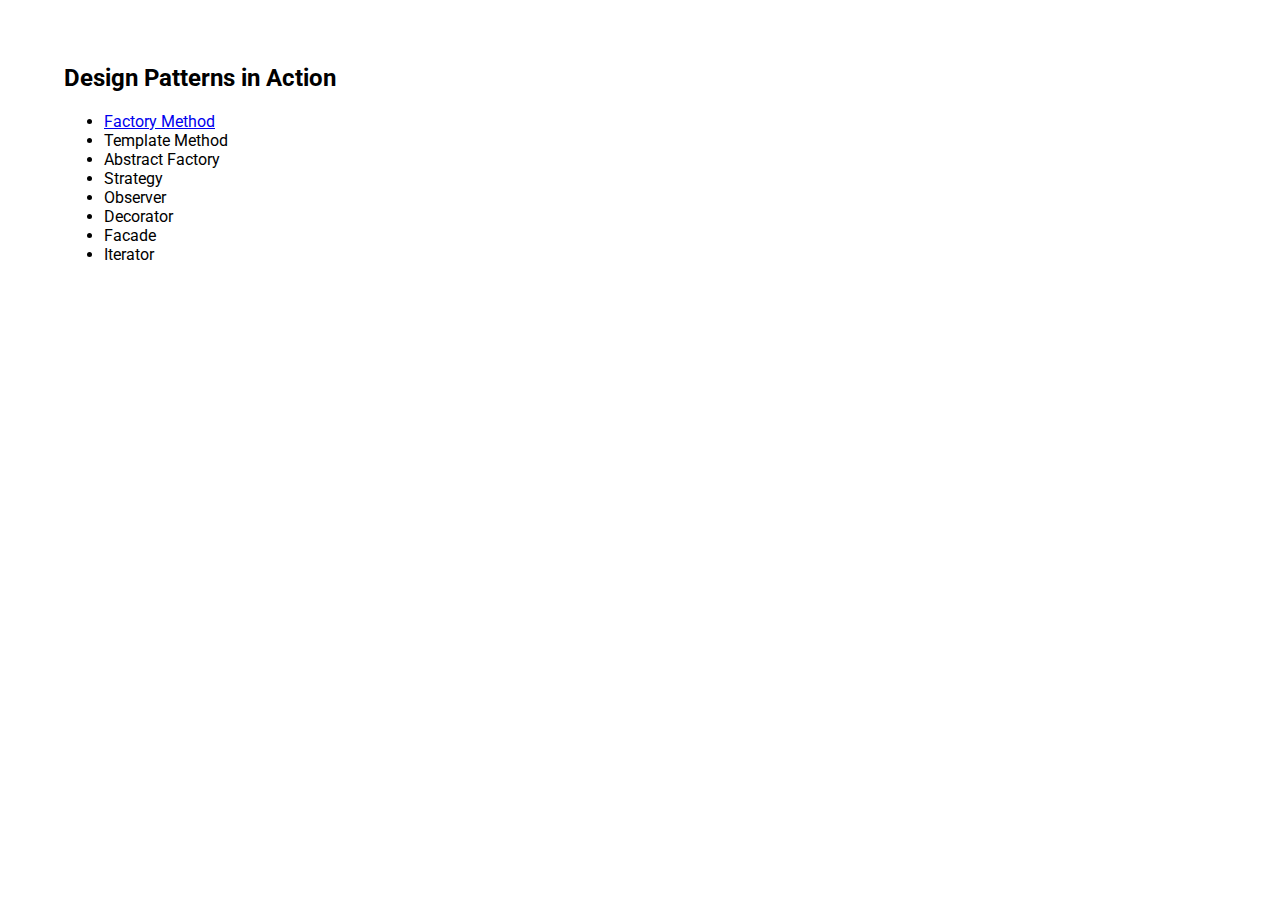
==== docs/index.html @ 88c0d35b "included link to factory method example in landing page" ====
<!DOCTYPE html>
<html lang="en">
<head>
    <meta charset="UTF-8">
    <meta name="viewport" content="width=device-width, initial-scale=1.0">
    <link rel="stylesheet" href="style.css">

    
    <title>Design Patterns in Action</title>
    
</head>


<body>

    <h2>Design Patterns in Action</h2>

    <ul>
        <li><a href="factory-method/">Factory Method</a></li>
        <li>Template Method</li>
        <li>Abstract Factory</li>
        <li>Strategy</li>
        <li>Observer</li>
        <li>Decorator</li>
        <li>Facade</li>
        <li>Iterator</li>
    </ul>
    
</body>
</html>
---- docs/style.css ----
@import url('https://fonts.googleapis.com/css2?family=Roboto');

body {
    margin: 5vw;
    font-family: "Roboto", sans-serif;
}
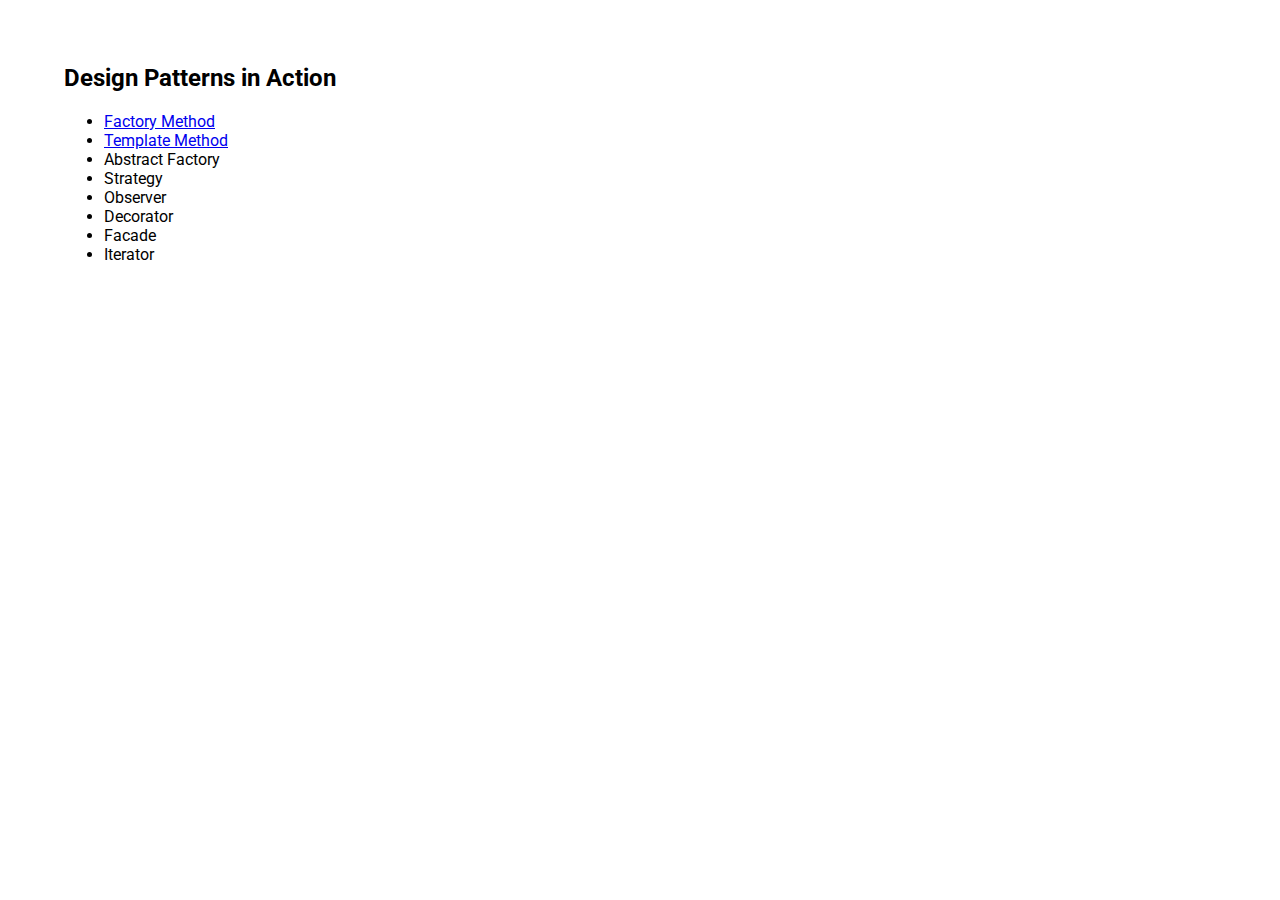
==== commit a117d962: "added Template Method link to landing page" ====
--- a/docs/index.html
+++ b/docs/index.html
@@ -17,7 +17,7 @@
 
     <ul>
         <li><a href="factory-method/">Factory Method</a></li>
-        <li>Template Method</li>
+        <li><a href="template-method/">Template Method</a></li>
         <li>Abstract Factory</li>
         <li>Strategy</li>
         <li>Observer</li>
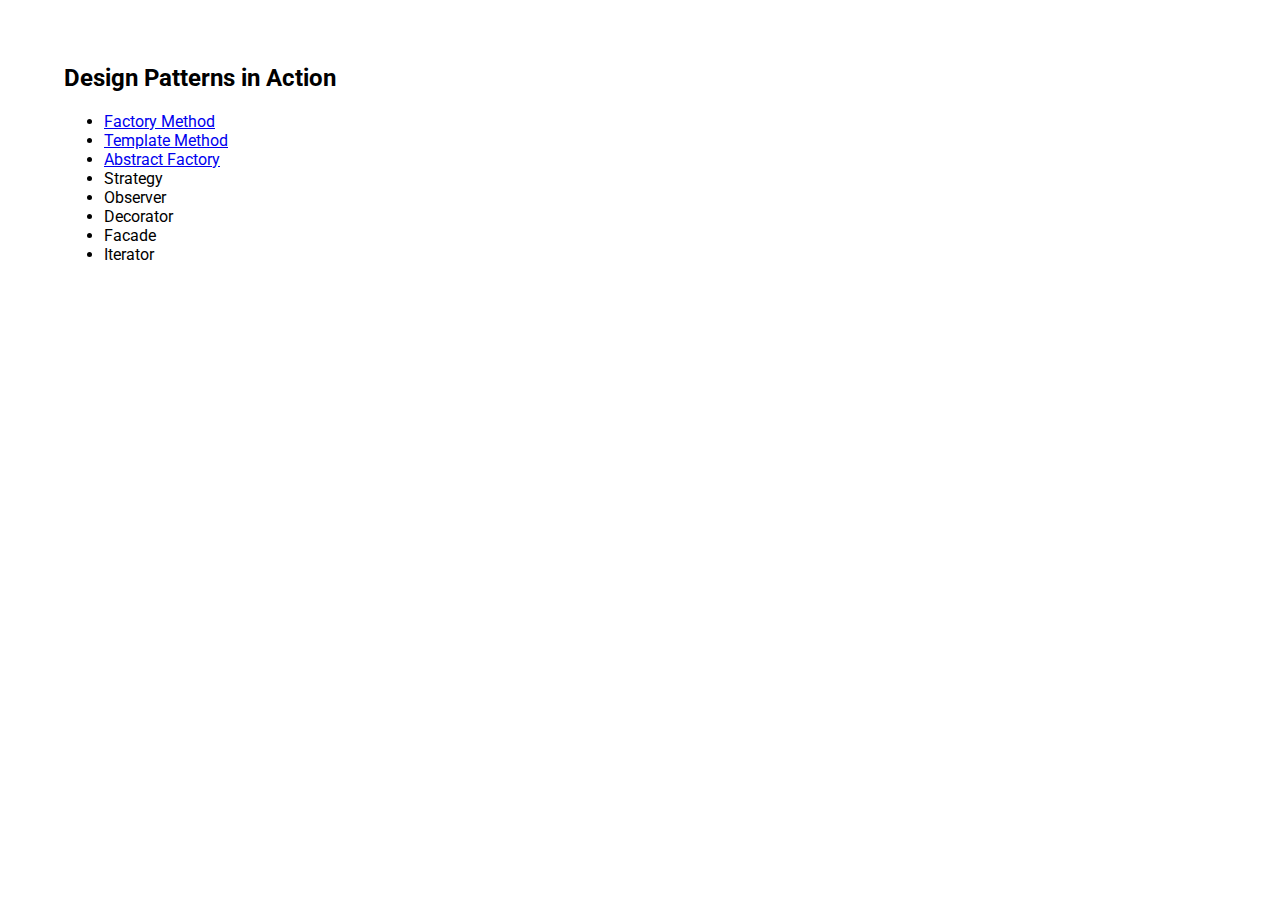
==== commit 13ae0e50: "added link to Abstract Factory example from landing page" ====
--- a/docs/index.html
+++ b/docs/index.html
@@ -18,7 +18,7 @@
     <ul>
         <li><a href="factory-method/">Factory Method</a></li>
         <li><a href="template-method/">Template Method</a></li>
-        <li>Abstract Factory</li>
+        <li><a href="abstract-factory/">Abstract Factory</a></li>
         <li>Strategy</li>
         <li>Observer</li>
         <li>Decorator</li>
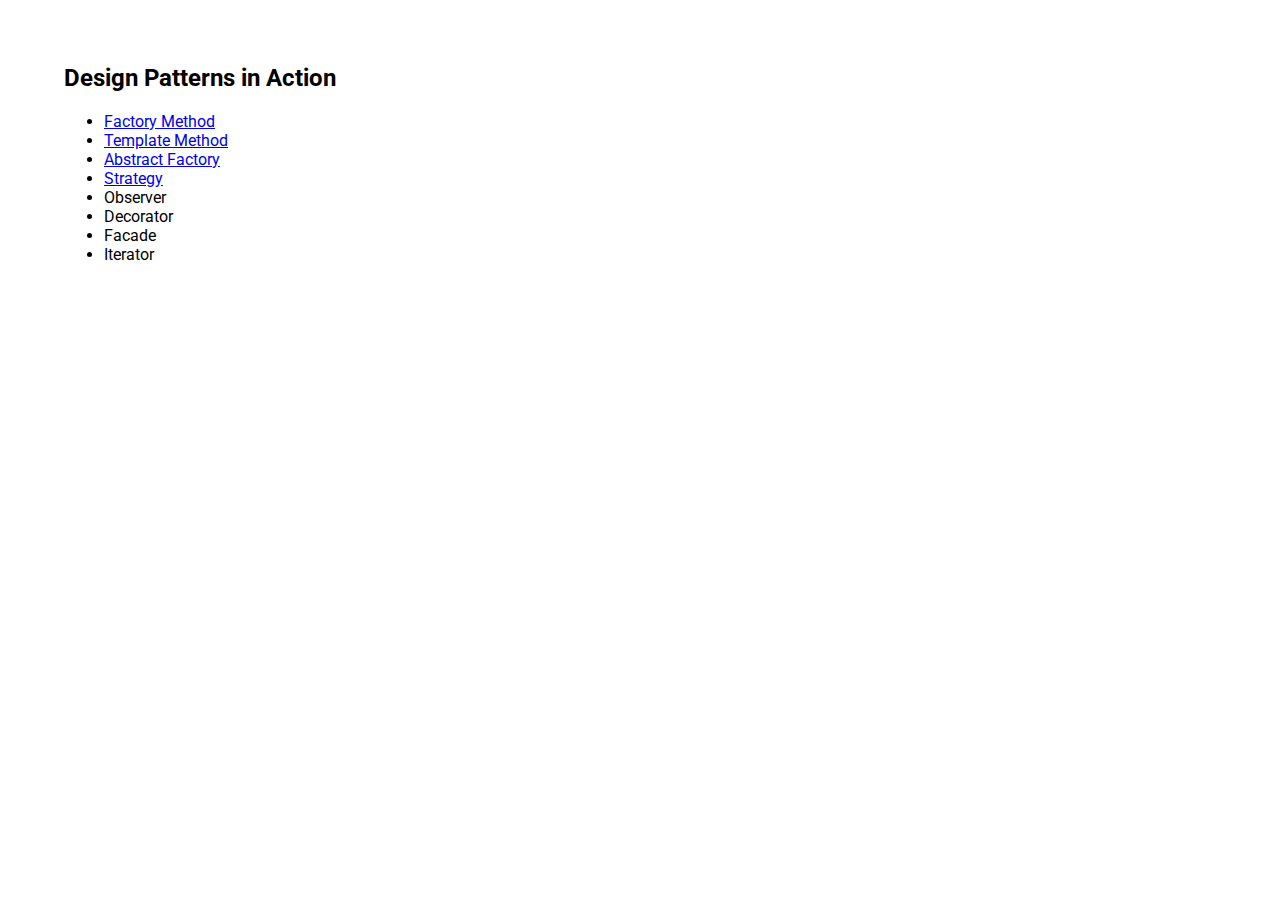
==== commit 5fb2cc81: "added link to Strategy pattern demo to landing page" ====
--- a/docs/index.html
+++ b/docs/index.html
@@ -19,7 +19,7 @@
         <li><a href="factory-method/">Factory Method</a></li>
         <li><a href="template-method/">Template Method</a></li>
         <li><a href="abstract-factory/">Abstract Factory</a></li>
-        <li>Strategy</li>
+        <li><a href="strategy/">Strategy</a></li>
         <li>Observer</li>
         <li>Decorator</li>
         <li>Facade</li>
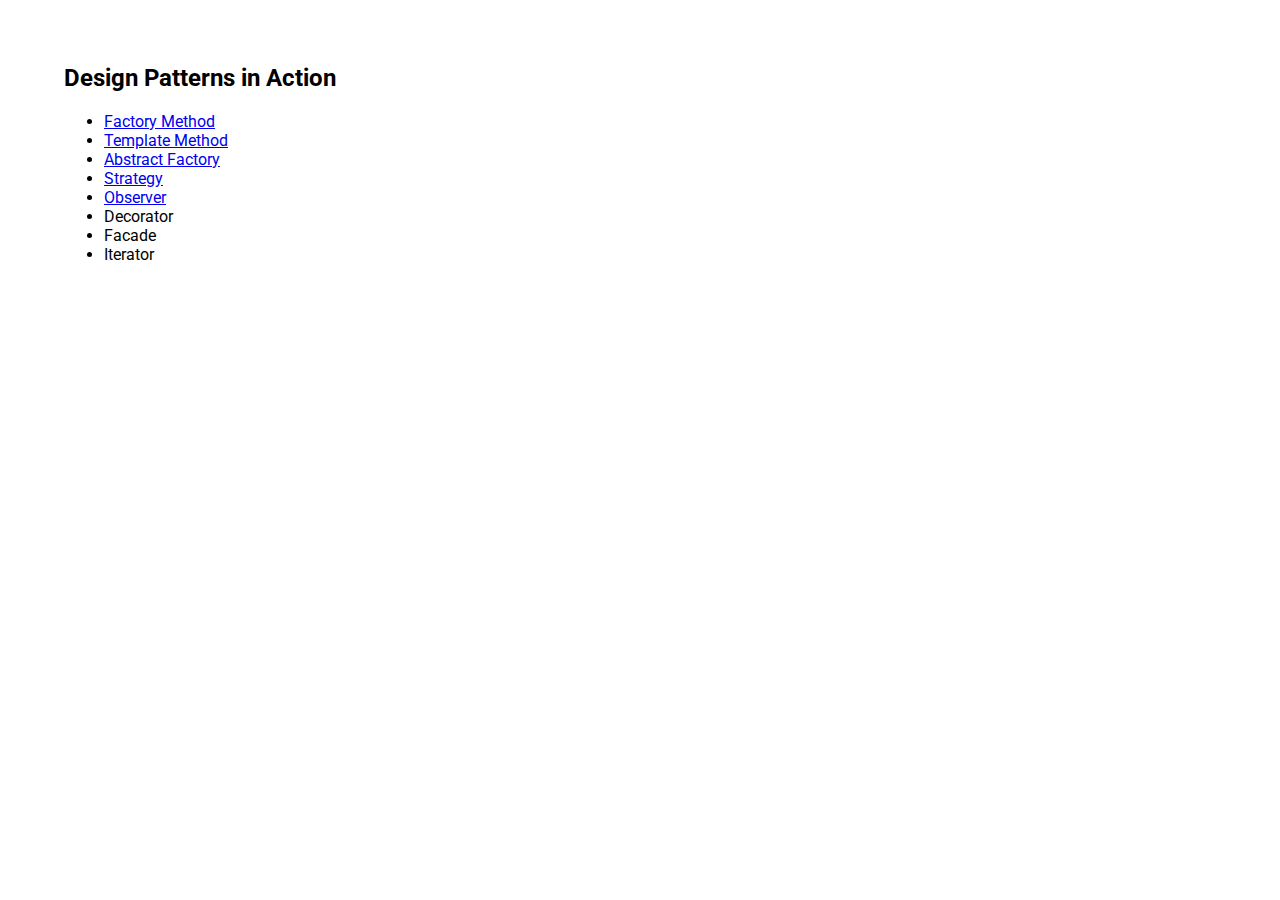
==== commit 647dd09f: "added link to observer demo to landing page" ====
--- a/docs/index.html
+++ b/docs/index.html
@@ -20,7 +20,7 @@
         <li><a href="template-method/">Template Method</a></li>
         <li><a href="abstract-factory/">Abstract Factory</a></li>
         <li><a href="strategy/">Strategy</a></li>
-        <li>Observer</li>
+        <li><a href="observer/">Observer</a></li>
         <li>Decorator</li>
         <li>Facade</li>
         <li>Iterator</li>
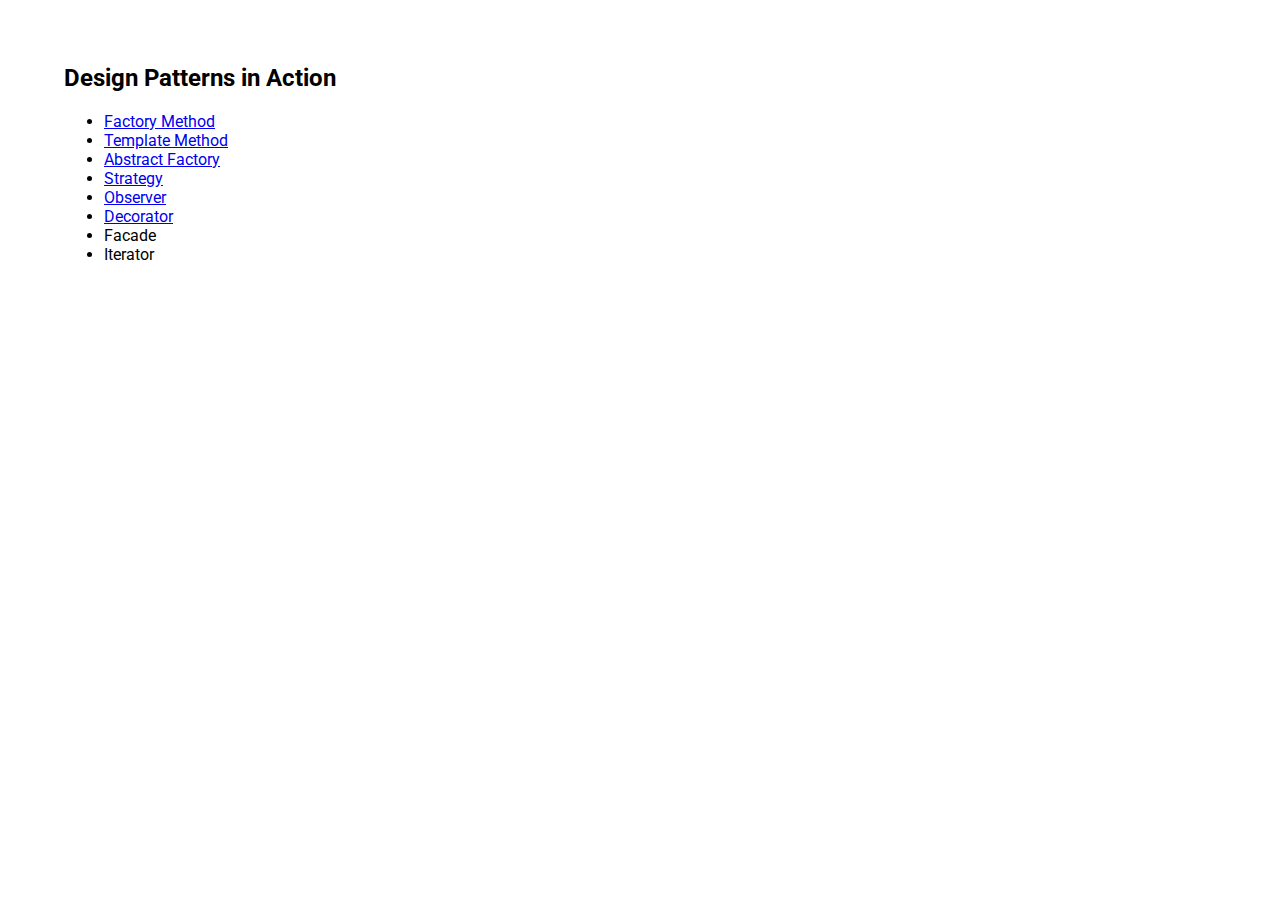
==== commit 6e3617a3: "added link to Decorator demo to landing page" ====
--- a/docs/index.html
+++ b/docs/index.html
@@ -21,7 +21,7 @@
         <li><a href="abstract-factory/">Abstract Factory</a></li>
         <li><a href="strategy/">Strategy</a></li>
         <li><a href="observer/">Observer</a></li>
-        <li>Decorator</li>
+        <li><a href="decorator/">Decorator</a></li>
         <li>Facade</li>
         <li>Iterator</li>
     </ul>
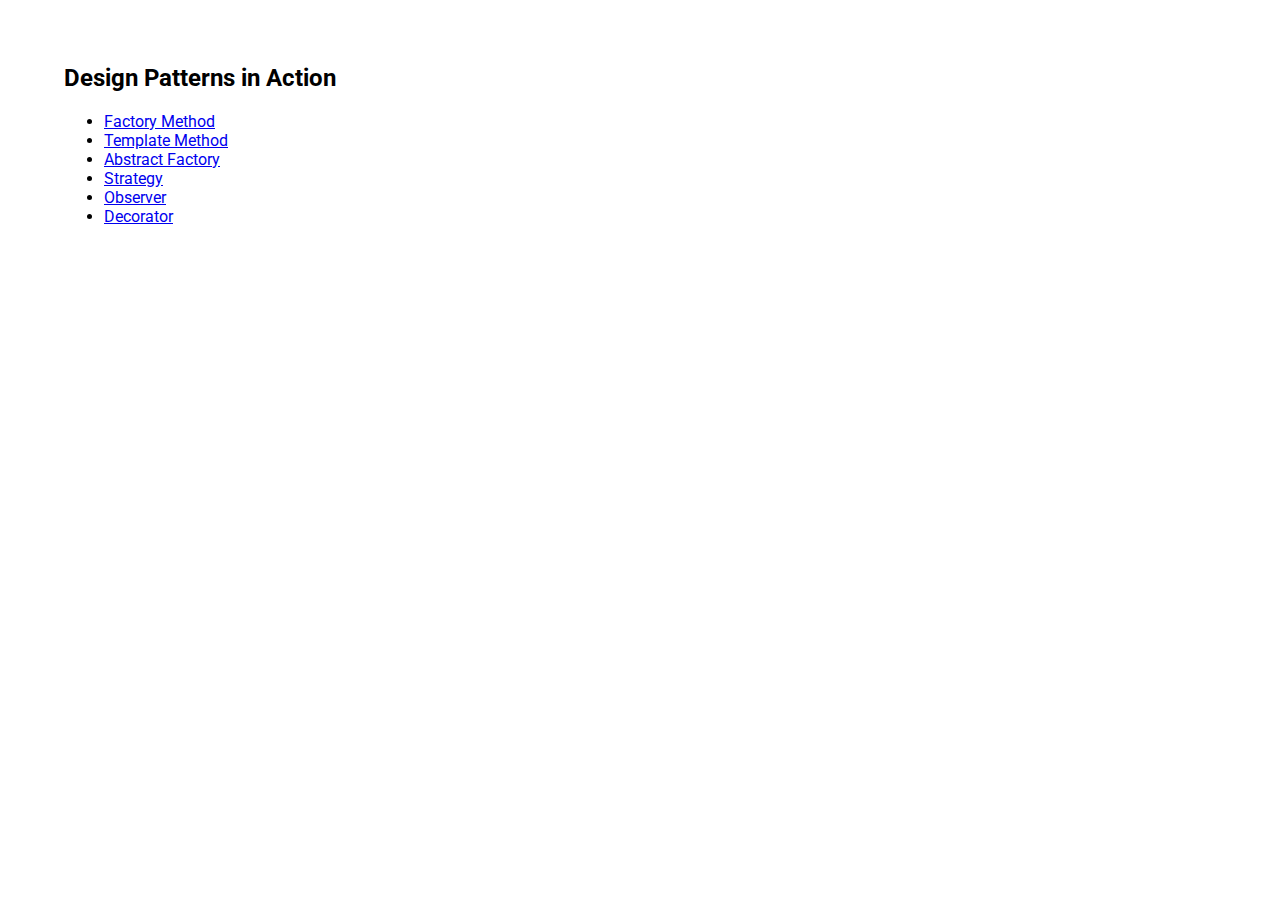
==== commit 306bab46: "removed missing examples" ====
--- a/docs/index.html
+++ b/docs/index.html
@@ -22,8 +22,6 @@
         <li><a href="strategy/">Strategy</a></li>
         <li><a href="observer/">Observer</a></li>
         <li><a href="decorator/">Decorator</a></li>
-        <li>Facade</li>
-        <li>Iterator</li>
     </ul>
     
 </body>
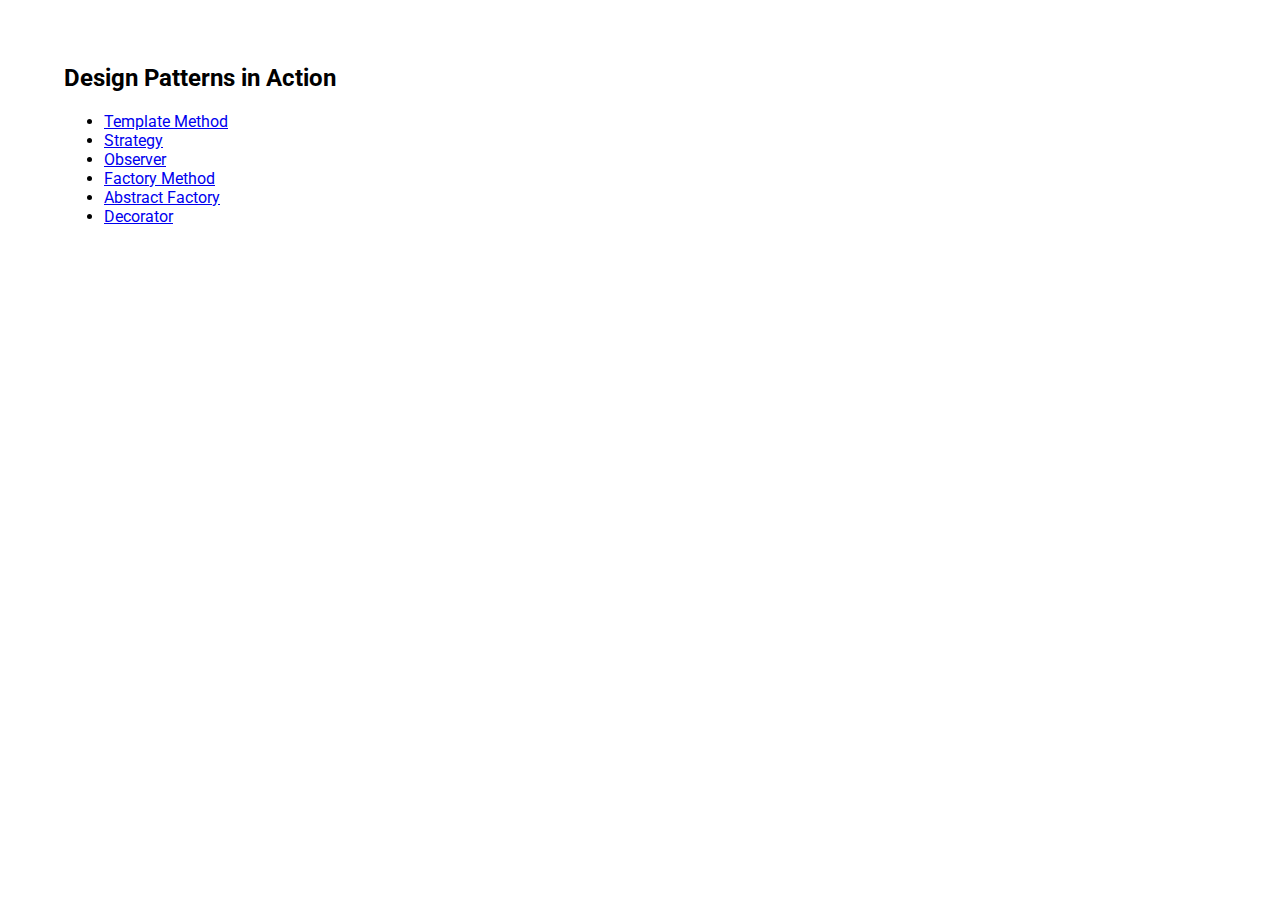
==== commit 1e5adfc6: "reordered projects in landing page to match readme" ====
--- a/docs/index.html
+++ b/docs/index.html
@@ -16,11 +16,11 @@
     <h2>Design Patterns in Action</h2>
 
     <ul>
-        <li><a href="factory-method/">Factory Method</a></li>
         <li><a href="template-method/">Template Method</a></li>
-        <li><a href="abstract-factory/">Abstract Factory</a></li>
         <li><a href="strategy/">Strategy</a></li>
         <li><a href="observer/">Observer</a></li>
+        <li><a href="factory-method/">Factory Method</a></li>
+        <li><a href="abstract-factory/">Abstract Factory</a></li>
         <li><a href="decorator/">Decorator</a></li>
     </ul>
     
